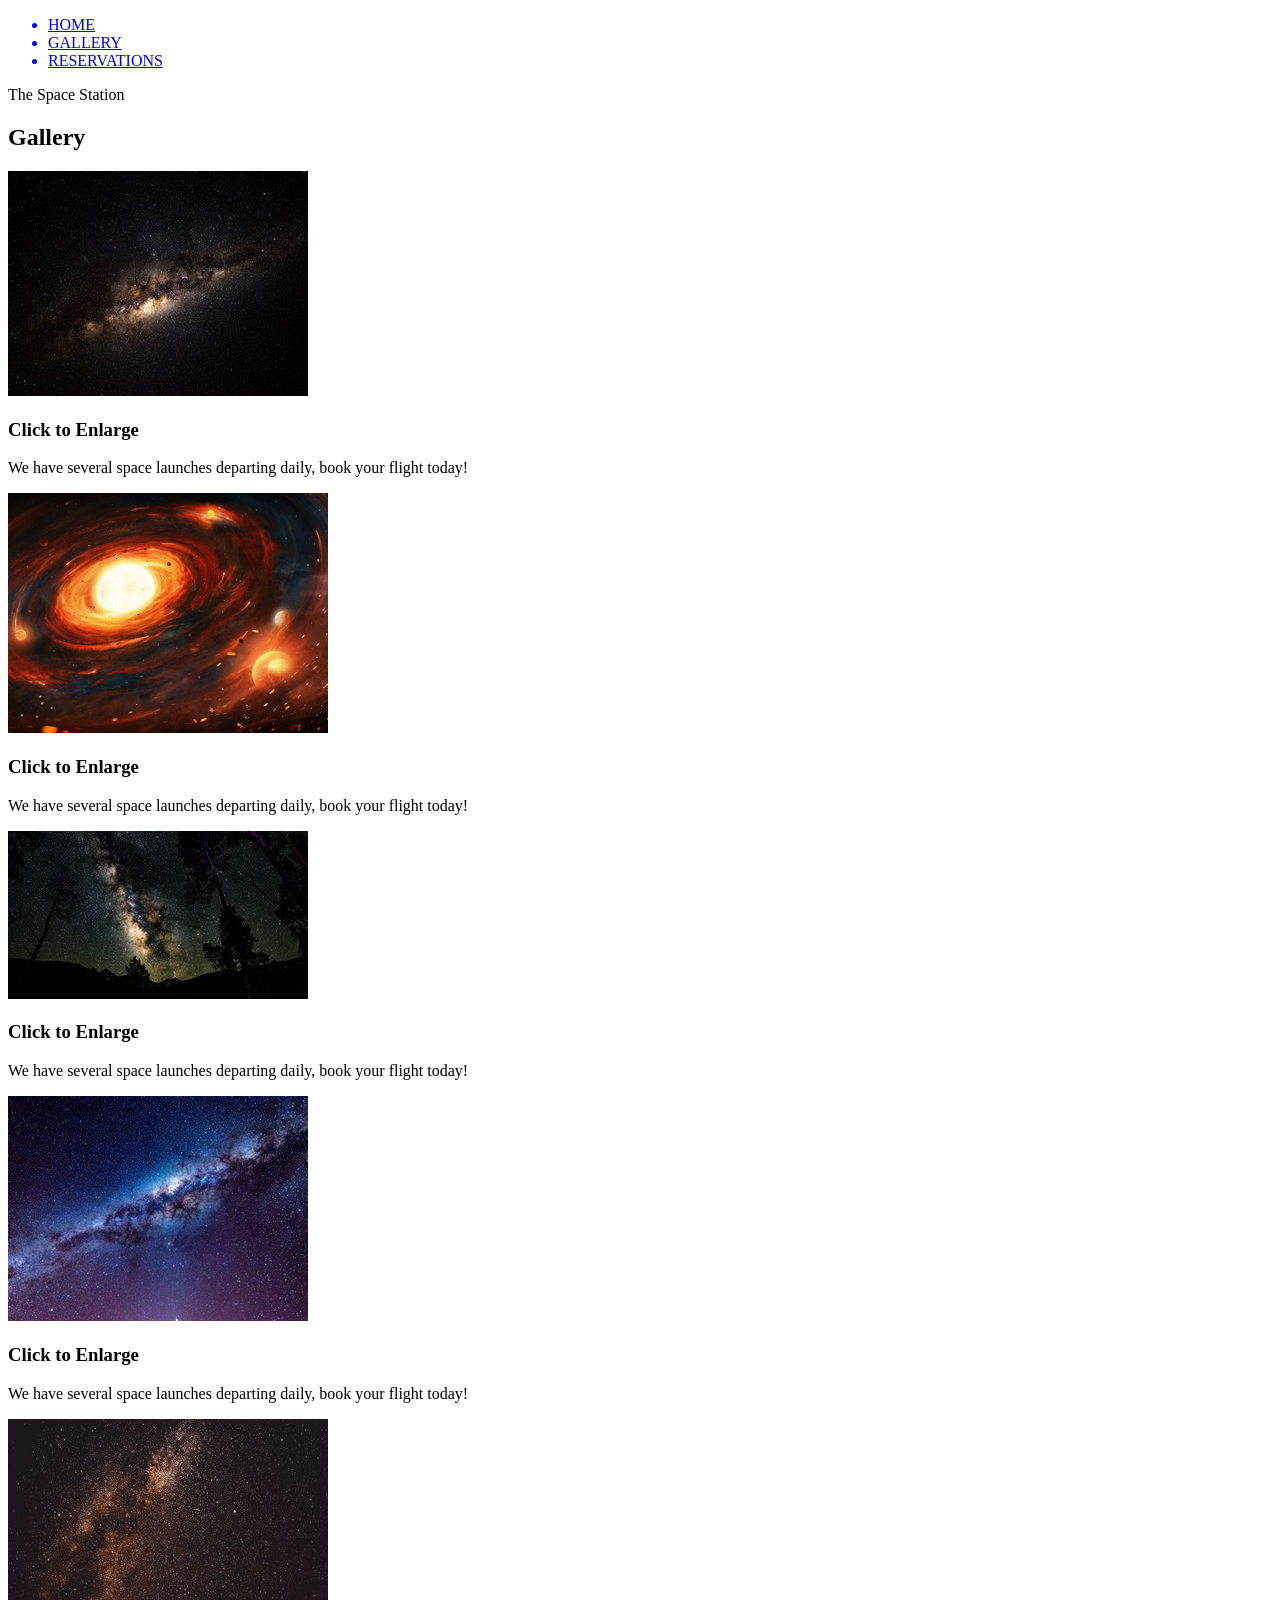
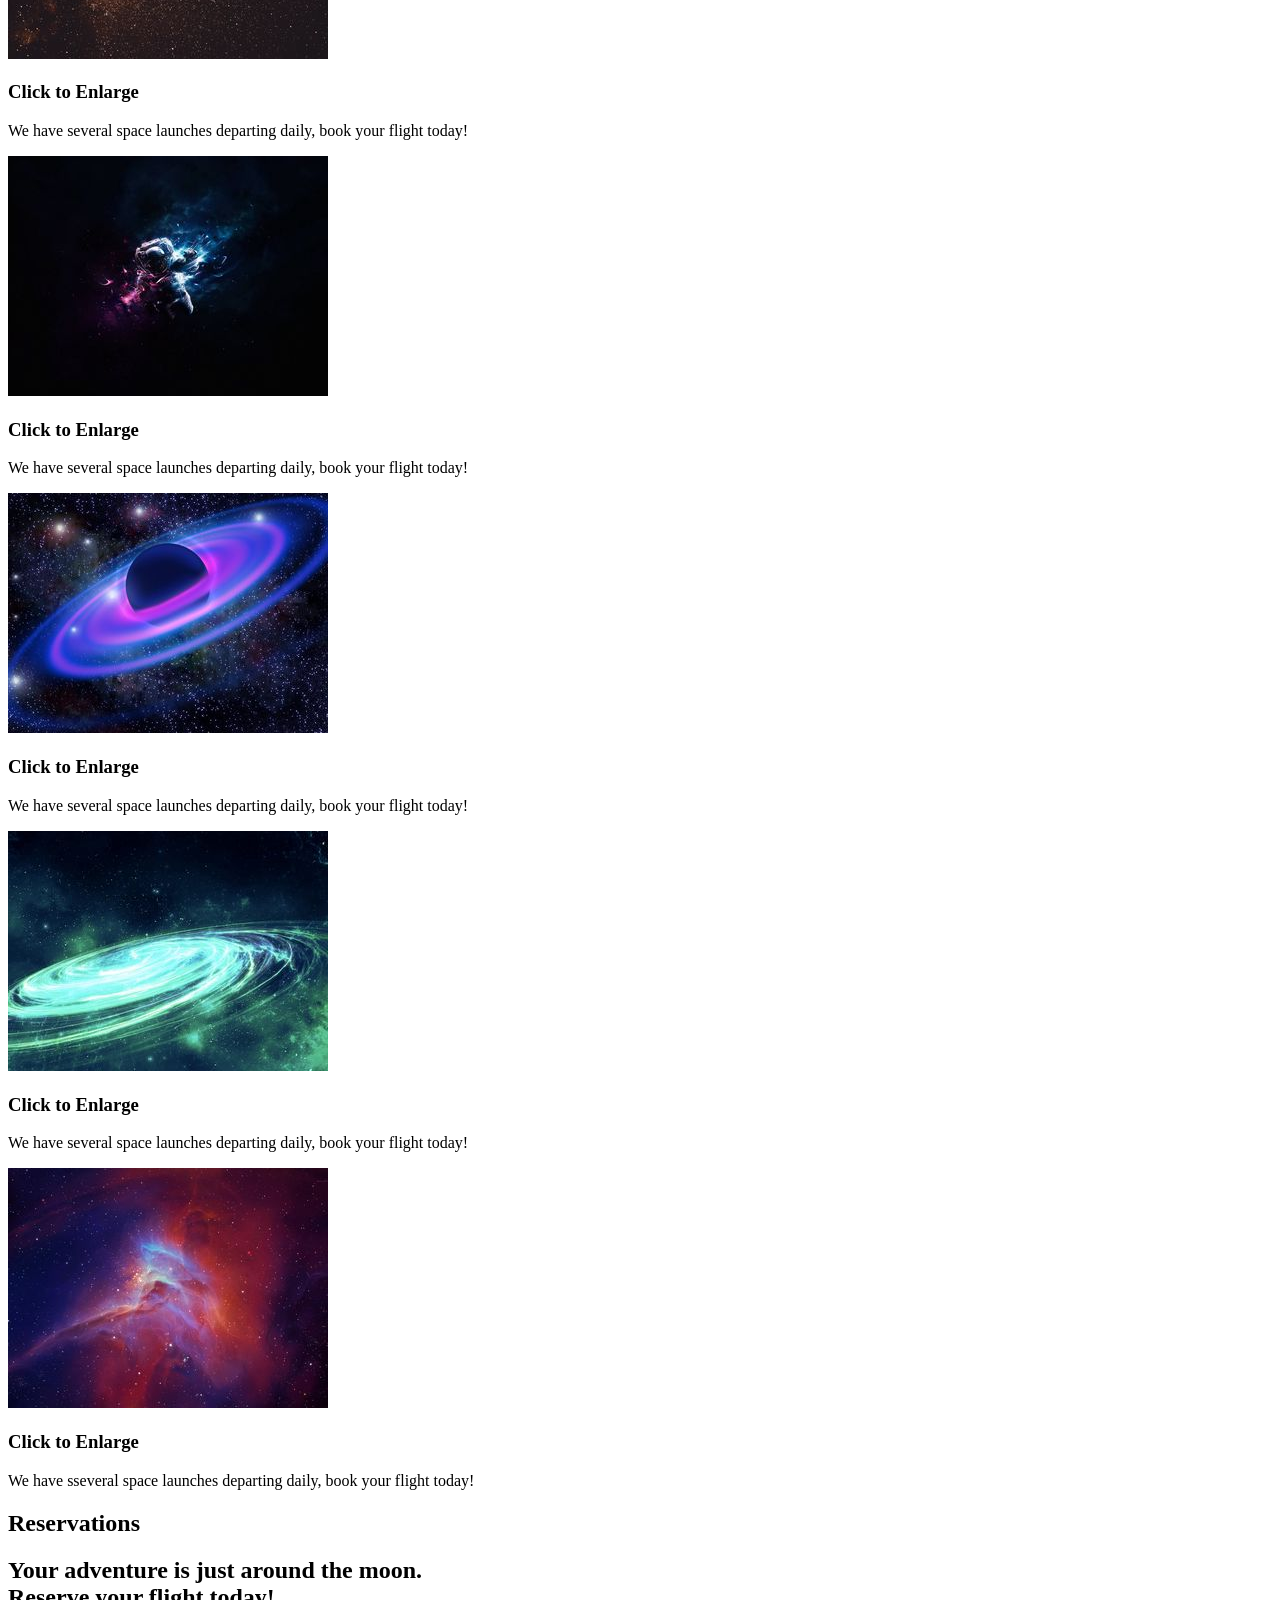
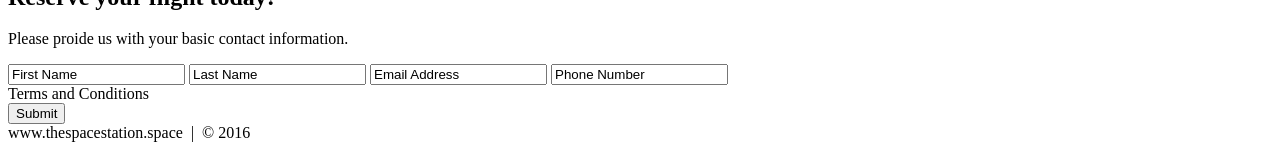
==== Project/index.html @ 5de23e16 "Add files via upload" ====
<!doctype html>
<html lang="en">
	<head>
		<meta charset="UTF-8">
		<title>The Space Station  Resort</title>
	</head>
	<body>
		
		<!-- NAV -->
		<div>
			<div>
				<ul>
					<a href="#home" id="link"><li>HOME</li></a>
					<a href="#gallery"><li>GALLERY</li></a>
					<a href="#contact"><li>RESERVATIONS</li></a>
					
				</ul>
				
			</div>
		</div>
		
		<!--END WAY-->
		
		<!--HOME-->
		
		<div id ="home">
			<div>
				<div>
					<span>The Space Station</span>
					
				</div>
			</div>
		</div>
		
		<!-- END HOME-->
		
		<!-- GALLERY -->
		
		<section>
			<div id="gallery">
				<h1>Gallery</h1>
				<div>
					
					<!-- PHOTO-CONTAINER 1 -->
					<div class="photo-container">
						<div class="photo">
							<img src="images/thumb/thumbnail_1.jpg" alt="star, space, sky">
							<div class="photo-overlay">
								<h3 class="white-head"> Click to Enlarge </h3>
								<p> We have several space launches departing daily, book your flight today!
								</div>
							</div>
						</div>
						
						<!-- END PHOTO-CONTAINER 1 -->
						
						<!-- PHOTO-CONTAINER 2 -->
						<div class="photo-container">
							<div class="photo">
								<img src="images/thumb/thumbnail_2.jpg" alt="spiral, galaxy">
								<div class="photo-overlay">
									<h3 class="white-head"> Click to Enlarge </h3>
									<p> We have several space launches departing daily, book your flight today!
									</div>
								</div>
							</div>
							
							<!-- END PHOTO-CONTAINER 2 -->
							
							<!-- PHOTO-CONTAINER 3 -->
							<div class="photo-container">
								<div class="photo">
									<img src="images/thumb/thumbnail_3.jpg" alt="trees, star, sky">
									<div class="photo-overlay">
										<h3 class="white-head"> Click to Enlarge </h3>
										<p> We have several space launches departing daily, book your flight today!
										</div>
									</div>
								</div>
								
								<!-- END PHOTO-CONTAINER 3 -->
								
								<!-- PHOTO-CONTAINER 4 -->
								<div class="photo-container">
									<div class="photo">
										<img src="images/thumb/thumbnail_4.jpg" alt="milky way, stars, galaxy">
										<div class="photo-overlay">
											<h3 class="white-head"> Click to Enlarge </h3>
											<p> We have several space launches departing daily, book your flight today!
											</div>
										</div>
									</div>
									
									<!-- END PHOTO-CONTAINER 4 -->
									
									<!-- PHOTO-CONTAINER 5 -->
									<div class="photo-container">
										<div class="photo">
											<img src="images/thumb/thumbnail_5.jpg" alt="stars,galaxy">
											<div class="photo-overlay">
												<h3 class="white-head"> Click to Enlarge </h3>
												<p> We have several space launches departing daily, book your flight today!
												</div>
											</div>
										</div>
										
										<!-- END PHOTO-CONTAINER 5 -->
										
										<!-- PHOTO-CONTAINER 6 -->
										<div class="photo-container">
											<div class="photo">
												<img src="images/thumb/thumbnail_6.jpg" alt="astronaut,stars">
												<div class="photo-overlay">
													<h3 class="white-head"> Click to Enlarge </h3>
													<p> We have several space launches departing daily, book your flight today!
													</div>
												</div>
											</div>
											
											<!-- END PHOTO-CONTAINER 6 -->
											
											<!-- PHOTO-CONTAINER 7 -->
											<div class="photo-container">
												<div class="photo">
													<img src="images/thumb/thumbnail_7.jpg" alt="galaxy, stars">
													<div class="photo-overlay">
														<h3 class="white-head"> Click to Enlarge </h3>
														<p> We have several space launches departing daily, book your flight today!
														</div>
													</div>
												</div>
												
												<!-- END PHOTO-CONTAINER 7 -->
												
												<!-- PHOTO-CONTAINER 8 -->
												<div class="photo-container">
													<div class="photo">
														<img src="images/thumb/thumbnail_8.jpg" alt="galaxy, glow, spiral">
														<div class="photo-overlay">
															<h3 class="white-head"> Click to Enlarge </h3>
															<p> We have several space launches departing daily, book your flight today!
															</div>
														</div>
													</div>
													
													<!-- END PHOTO-CONTAINER  8 -->
													
													<!-- PHOTO-CONTAINER 9 -->
													<div class="photo-container">
														<div class="photo">
															<img src="images/thumb/thumbnail_9.jpg" alt="stars,nebula,glow">
															<div class="photo-overlay">
																<h3 class="white-head"> Click to Enlarge </h3>
																<p> We have sseveral space launches departing daily, book your flight today!
																</div>
															</div>
														</div>
														
														<!-- END PHOTO-CONTAINER 9 -->
														
														
														
														
														
													</div>
												</div>
											</section>
											<!-- END GALLERY -->
											
											<!-- RSVP -->
											<section>
												<div id="contact">
													<div>
														<h1> Reservations</h1>
														<div>
															<h2><span>Your adventure is just around the moon.</span>
																<br />Reserve your flight today!
															</h2>
															<p>
																Please proide us with your basic contact information.
															</p>
															<div>
																<form action="" method="post">
																	<input class="rsvp" type="text" value="First Name">
																	<input class="rsvp" type="text" value="Last Name">
																	<input class="rsvp" type="text" value="Email Address">
																	<input class="rsvp" type="text" value="Phone Number">
																	<div class="form-spacer">
																		<label class="terms">Terms and Conditions</label>
																	</div>
																	<div>
																		<input type="submit" value="Submit">
																	</div>
																</form>
															</div>
														</div>
													</div>
												</div>
											</section>
											<!--END RSVP -->
											
											<!-- FOOTER -->
											
											<div>
												www.thespacestation.space &nbsp;|&nbsp; &copy; 2016
											</div>
											<!-- END FOOTER -->
											
											
											
											
											
											
										</body>
									</html>
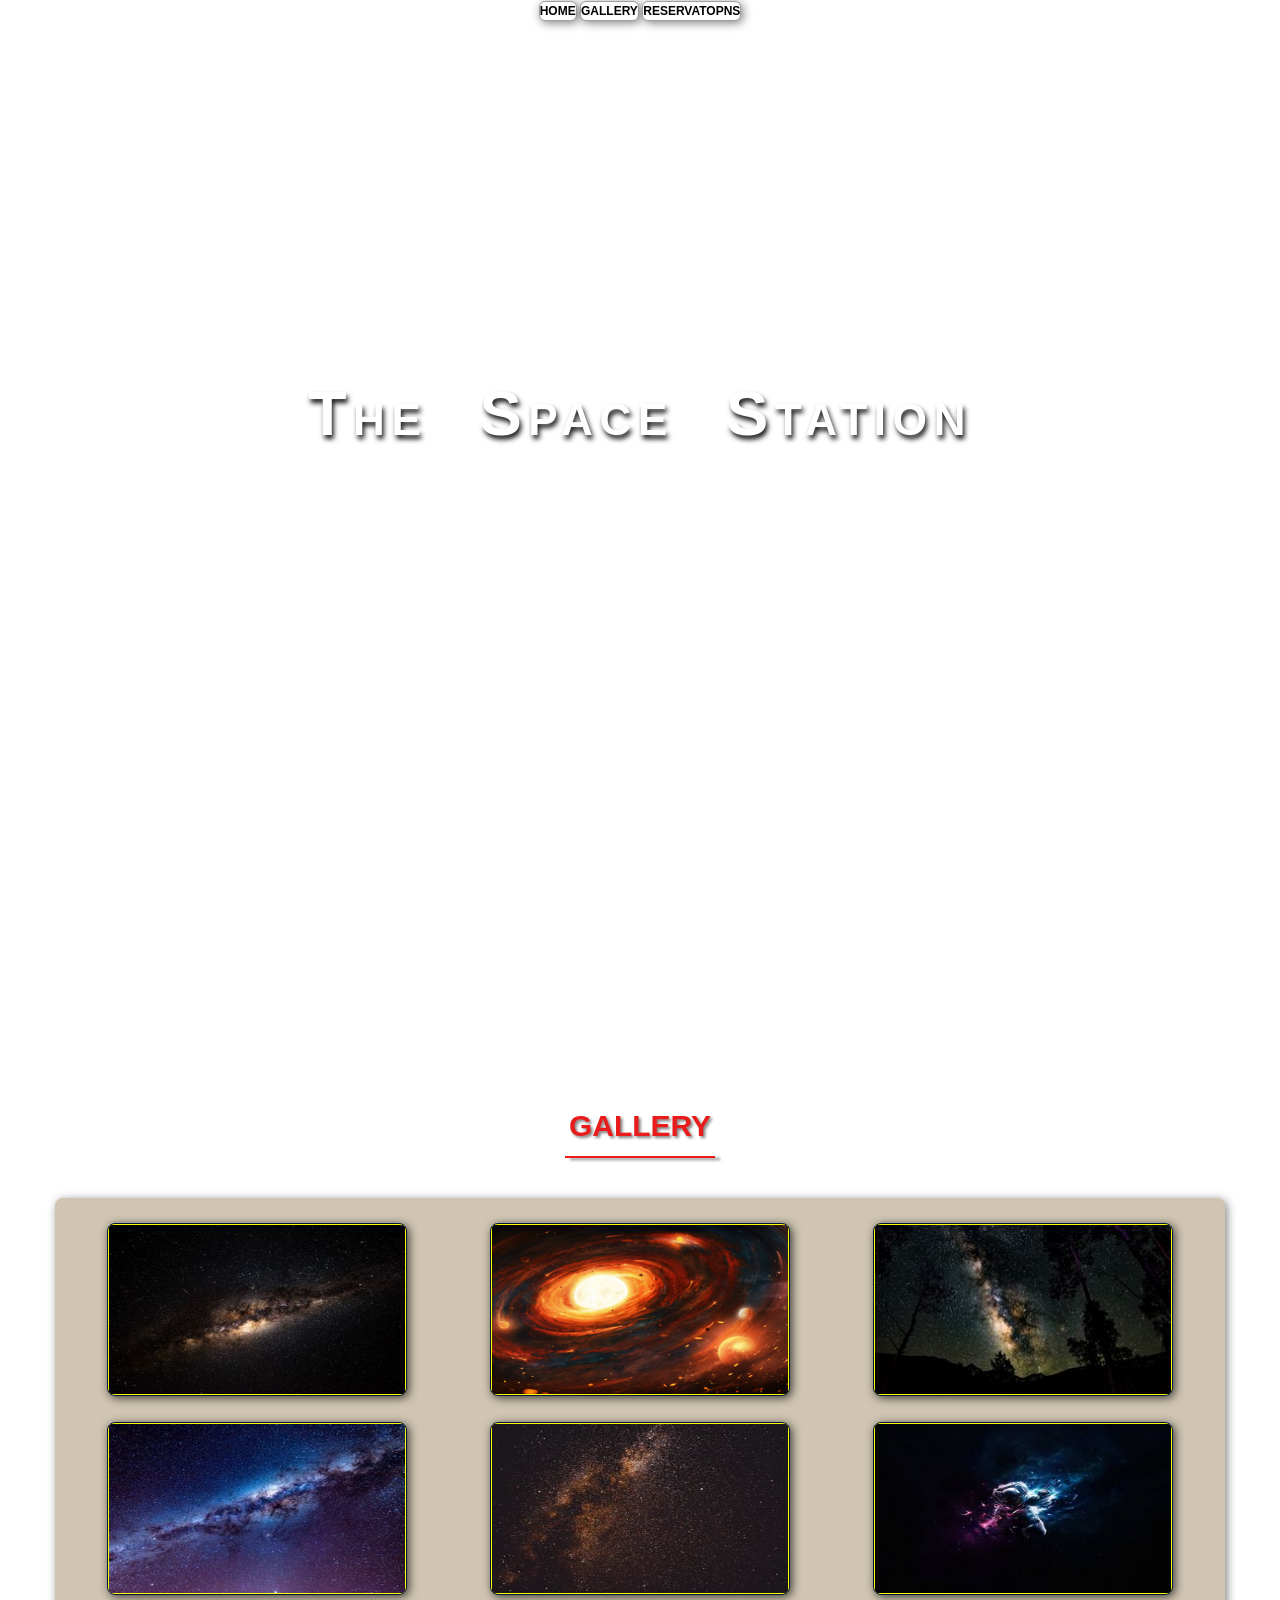
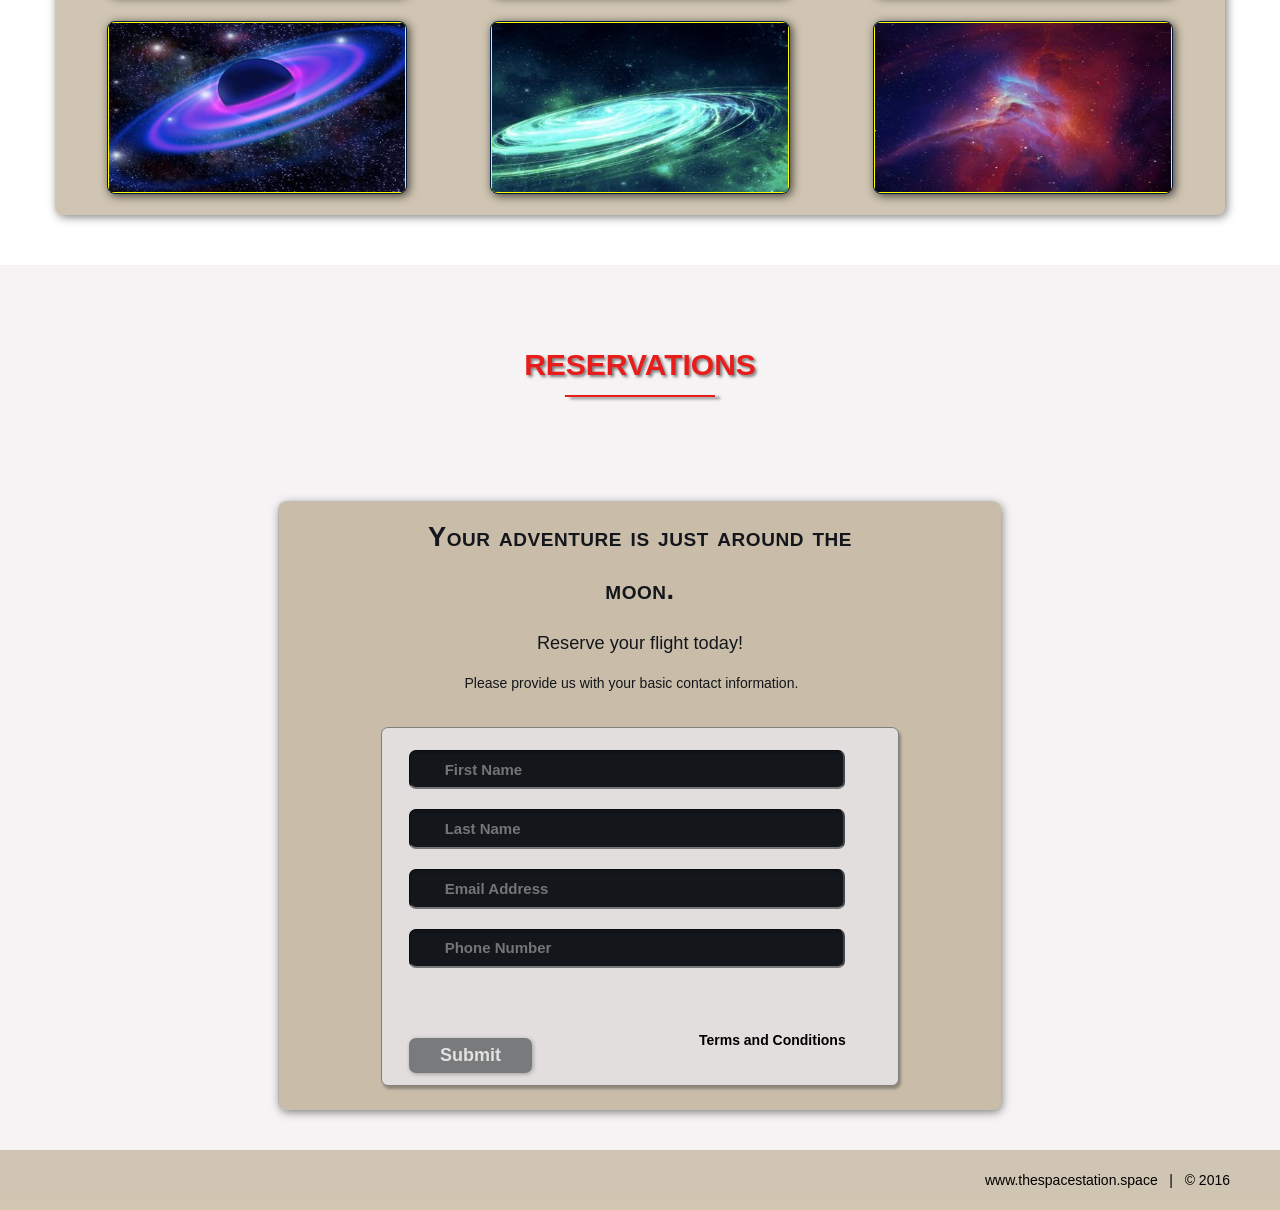
==== commit 217d4264: "Add files via upload" ====
--- a/Project/index.html
+++ b/Project/index.html
@@ -1,215 +1,195 @@
-<!doctype html>
+<!DOCTYPE html>
 <html lang="en">
-	<head>
-		<meta charset="UTF-8">
-		<title>The Space Station  Resort</title>
-	</head>
-	<body>
-		
-		<!-- NAV -->
-		<div>
-			<div>
-				<ul>
-					<a href="#home" id="link"><li>HOME</li></a>
-					<a href="#gallery"><li>GALLERY</li></a>
-					<a href="#contact"><li>RESERVATIONS</li></a>
-					
-				</ul>
-				
+<head>
+	<meta charset="UTF-8">
+	<meta http-equiv="X-UA-Compatible" content="IE=edge">
+	<meta name="viewport" content="width=device-width, initial-scale=1.0">
+	<title>The Space Station | Resort</title>
+	<link rel = "stylesheet" href="./css/shared.css">
+	<link rel = "stylesheet" href="./css/animations.css">
+	
+</head>
+<body>
+
+	<!-- NAV -->
+	<div class ="wrap">
+    <div class="menu-container">
+		<ul class="menu">
+			<a href="#home"><li>HOME</li></a>
+			<a href="#gallery"><li>GALLERY</li></a>
+			<a href="#contact"><li>RESERVATOPNS</li></a>
+		</ul>
+	  </div>
+	</div>
+		<!--END NAV-->
+	
+
+	<!--HOME-->
+	<div id ="home">
+		<div class="container">
+			<div class="text-center">
+				<span class ="head-main">The Space Station</span>
 			</div>
 		</div>
-		
-		<!--END WAY-->
-		
-		<!--HOME-->
-		
-		<div id ="home">
-			<div>
-				<div>
-					<span>The Space Station</span>
-					
+	 </div>
+	<!-- END HOME-->
+
+	<!-- GALLERY -->
+	<section id="gallery">
+		<div class ="container">
+			<h1> Gallery </h1>
+			<div class="flex-container">
+				<!-- PHOTO CONTAINER  1 -->
+				<div class="photo-container">
+					<div class="photo">
+						<img src="./images/thumb/thumbnail_1.jpg" alt="">
+						<div class="photo-overlay">
+							<h3 class="white-head">Click to Enlarge</h3>
+							<p>We have several space launches departing daily, book your flight today!</p>
+						</div>
+					</div>
 				</div>
+				<!-- END PHOTO- CONTAINER 1-->
+				<!-- PHOTO CONTAINER  2 -->
+				<div class="photo-container">
+					<div class="photo">
+						<img src="./images/thumb/thumbnail_2.jpg" alt="">
+						<div class="photo-overlay">
+							<h3 class="white-head">Click to Enlarge</h3>
+							<p>We have several space launches departing daily, book your flight today!</p>
+						</div>
+					</div>
+				</div>
+				<!-- END PHOTO- CONTAINER 2-->
+				<!-- PHOTO CONTAINER 3 -->
+				<div class="photo-container">
+					<div class="photo">
+						<img src="./images/thumb/thumbnail_3.jpg" alt="">
+						<div class="photo-overlay">
+							<h3 class="white-head">Click to Enlarge</h3>
+							<p>We have several space launches departing daily, book your flight today!</p>
+						</div>
+					</div>
+				</div>
+				<!-- END PHOTO- CONTAINER 3-->
+				<!-- PHOTO CONTAINER  4 -->
+				<div class="photo-container">
+					<div class="photo">
+						<img src="./images/thumb/thumbnail_4.jpg" alt="">
+						<div class="photo-overlay">
+							<h3 class="white-head">Click to Enlarge</h3>
+							<p>We have several space launches departing daily, book your flight today!</p>
+						</div>
+					</div>
+				</div>
+				<!-- END PHOTO- CONTAINER 4-->
+				<!-- PHOTO CONTAINER 5 -->
+				<div class="photo-container">
+					<div class="photo">
+						<img src="./images/thumb/thumbnail_5.jpg" alt="">
+						<div class="photo-overlay">
+							<h3 class="white-head">Click to Enlarge</h3>
+							<p>We have several space launches departing daily, book your flight today!</p>
+						</div>
+					</div>
+				</div>
+				<!-- END PHOTO- CONTAINER 5-->
+				<!-- PHOTO CONTAINER 6 -->
+				<div class="photo-container">
+					<div class="photo">
+						<img src="./images/thumb/thumbnail_6.jpg" alt="">
+						<div class="photo-overlay">
+							<h3 class="white-head">Click to Enlarge</h3>
+							<p>We have several space launches departing daily, book your flight today!</p>
+						</div>
+					</div>
+				</div>
+				<!-- END PHOTO- CONTAINER 6-->
+				<!-- PHOTO CONTAINER  7 -->
+				<div class="photo-container">
+					<div class="photo">
+						<img src="./images/thumb/thumbnail_7.jpg" alt="">
+						<div class="photo-overlay">
+							<h3 class="white-head">Click to Enlarge</h3>
+							<p>We have several space launches departing daily, book your flight today!</p>
+						</div>
+					</div>
+				</div>
+				<!-- END PHOTO- CONTAINER 7-->
+				<!-- PHOTO CONTAINER  8 -->
+				<div class="photo-container">
+					<div class="photo">
+						<img src="./images/thumb/thumbnail_8.jpg" alt="">
+						<div class="photo-overlay">
+							<h3 class="white-head">Click to Enlarge</h3>
+							<p>We have several space launches departing daily, book your flight today!</p>
+						</div>
+					</div>
+				</div>
+				<!-- END PHOTO- CONTAINER 8-->
+				<!-- PHOTO CONTAINER 9 -->
+				<div class="photo-container">
+					<div class="photo">
+						<img src="./images/thumb/thumbnail_9.jpg" alt="">
+						<div class="photo-overlay">
+							<h3 class="white-head">Click to Enlarge</h3>
+							<p>We have several space launches departing daily, book your flight today!</p>
+						</div>
+					</div>
+				</div>
+				<!-- END PHOTO- CONTAINER 9-->
 			</div>
 		</div>
-		
-		<!-- END HOME-->
-		
-		<!-- GALLERY -->
-		
-		<section>
-			<div id="gallery">
-				<h1>Gallery</h1>
-				<div>
-					
-					<!-- PHOTO-CONTAINER 1 -->
-					<div class="photo-container">
-						<div class="photo">
-							<img src="images/thumb/thumbnail_1.jpg" alt="star, space, sky">
-							<div class="photo-overlay">
-								<h3 class="white-head"> Click to Enlarge </h3>
-								<p> We have several space launches departing daily, book your flight today!
-								</div>
-							</div>
+	</section>
+
+	<!-- END GALLERY -->
+
+
+	<!-- RSVP -->
+	<section id="contact">
+		<div class="container">
+		<div class="heading-padding">
+			<h1 class="heading-padding">Reservations</h1>
+			<div class="reservation">
+				<h2><span>Your adventure is just around the moon.</span>
+				<br>Reserve your flight today!
+				</h2>
+				<p class="rsvp-text">
+					Please provide us with your basic contact information.
+
+				</p>
+				<div class="form-rsvp">
+					<form action="" method= "post" >
+						<input class="rsvp" type="text" value ="" placeholder="First Name">
+						<input class="rsvp" type="text" value ="" placeholder="Last Name">
+						<input class="rsvp" type="text" value ="" placeholder="Email Address">
+						<input class="rsvp" type="text" value ="" placeholder="Phone Number">
+						<div class="form-spacer">
+							<label class="terms"> Terms and Conditions </label>
 						</div>
-						
-						<!-- END PHOTO-CONTAINER 1 -->
-						
-						<!-- PHOTO-CONTAINER 2 -->
-						<div class="photo-container">
-							<div class="photo">
-								<img src="images/thumb/thumbnail_2.jpg" alt="spiral, galaxy">
-								<div class="photo-overlay">
-									<h3 class="white-head"> Click to Enlarge </h3>
-									<p> We have several space launches departing daily, book your flight today!
-									</div>
-								</div>
-							</div>
-							
-							<!-- END PHOTO-CONTAINER 2 -->
-							
-							<!-- PHOTO-CONTAINER 3 -->
-							<div class="photo-container">
-								<div class="photo">
-									<img src="images/thumb/thumbnail_3.jpg" alt="trees, star, sky">
-									<div class="photo-overlay">
-										<h3 class="white-head"> Click to Enlarge </h3>
-										<p> We have several space launches departing daily, book your flight today!
-										</div>
-									</div>
-								</div>
-								
-								<!-- END PHOTO-CONTAINER 3 -->
-								
-								<!-- PHOTO-CONTAINER 4 -->
-								<div class="photo-container">
-									<div class="photo">
-										<img src="images/thumb/thumbnail_4.jpg" alt="milky way, stars, galaxy">
-										<div class="photo-overlay">
-											<h3 class="white-head"> Click to Enlarge </h3>
-											<p> We have several space launches departing daily, book your flight today!
-											</div>
-										</div>
-									</div>
-									
-									<!-- END PHOTO-CONTAINER 4 -->
-									
-									<!-- PHOTO-CONTAINER 5 -->
-									<div class="photo-container">
-										<div class="photo">
-											<img src="images/thumb/thumbnail_5.jpg" alt="stars,galaxy">
-											<div class="photo-overlay">
-												<h3 class="white-head"> Click to Enlarge </h3>
-												<p> We have several space launches departing daily, book your flight today!
-												</div>
-											</div>
-										</div>
-										
-										<!-- END PHOTO-CONTAINER 5 -->
-										
-										<!-- PHOTO-CONTAINER 6 -->
-										<div class="photo-container">
-											<div class="photo">
-												<img src="images/thumb/thumbnail_6.jpg" alt="astronaut,stars">
-												<div class="photo-overlay">
-													<h3 class="white-head"> Click to Enlarge </h3>
-													<p> We have several space launches departing daily, book your flight today!
-													</div>
-												</div>
-											</div>
-											
-											<!-- END PHOTO-CONTAINER 6 -->
-											
-											<!-- PHOTO-CONTAINER 7 -->
-											<div class="photo-container">
-												<div class="photo">
-													<img src="images/thumb/thumbnail_7.jpg" alt="galaxy, stars">
-													<div class="photo-overlay">
-														<h3 class="white-head"> Click to Enlarge </h3>
-														<p> We have several space launches departing daily, book your flight today!
-														</div>
-													</div>
-												</div>
-												
-												<!-- END PHOTO-CONTAINER 7 -->
-												
-												<!-- PHOTO-CONTAINER 8 -->
-												<div class="photo-container">
-													<div class="photo">
-														<img src="images/thumb/thumbnail_8.jpg" alt="galaxy, glow, spiral">
-														<div class="photo-overlay">
-															<h3 class="white-head"> Click to Enlarge </h3>
-															<p> We have several space launches departing daily, book your flight today!
-															</div>
-														</div>
-													</div>
-													
-													<!-- END PHOTO-CONTAINER  8 -->
-													
-													<!-- PHOTO-CONTAINER 9 -->
-													<div class="photo-container">
-														<div class="photo">
-															<img src="images/thumb/thumbnail_9.jpg" alt="stars,nebula,glow">
-															<div class="photo-overlay">
-																<h3 class="white-head"> Click to Enlarge </h3>
-																<p> We have sseveral space launches departing daily, book your flight today!
-																</div>
-															</div>
-														</div>
-														
-														<!-- END PHOTO-CONTAINER 9 -->
-														
-														
-														
-														
-														
-													</div>
-												</div>
-											</section>
-											<!-- END GALLERY -->
-											
-											<!-- RSVP -->
-											<section>
-												<div id="contact">
-													<div>
-														<h1> Reservations</h1>
-														<div>
-															<h2><span>Your adventure is just around the moon.</span>
-																<br />Reserve your flight today!
-															</h2>
-															<p>
-																Please proide us with your basic contact information.
-															</p>
-															<div>
-																<form action="" method="post">
-																	<input class="rsvp" type="text" value="First Name">
-																	<input class="rsvp" type="text" value="Last Name">
-																	<input class="rsvp" type="text" value="Email Address">
-																	<input class="rsvp" type="text" value="Phone Number">
-																	<div class="form-spacer">
-																		<label class="terms">Terms and Conditions</label>
-																	</div>
-																	<div>
-																		<input type="submit" value="Submit">
-																	</div>
-																</form>
-															</div>
-														</div>
-													</div>
-												</div>
-											</section>
-											<!--END RSVP -->
-											
-											<!-- FOOTER -->
-											
-											<div>
-												www.thespacestation.space &nbsp;|&nbsp; &copy; 2016
-											</div>
-											<!-- END FOOTER -->
-											
-											
-											
-											
-											
-											
-										</body>
-									</html>																						+						<div class="submit">
+							<input type="submit" value="Submit">
+						</div>
+					</form>
+				</div>
+			 </div> 
+			</div>
+		</div>
+
+	</section>
+
+	<!-- END RSVP-->
+
+	<!-- FOOTER -->
+	<div id ="footer">
+		www.thespacestation.space &nbsp; | &nbsp; &copy; 2016 
+
+	</div>
+	
+	<!-- END FOOTER-->
+
+  </body>
+</html>
+
+</body>
+</html>
--- a/Project/css/shared.css
+++ b/Project/css/shared.css
@@ -0,0 +1,442 @@
+/*===========================================
+
+Author: Daniel Christie
+checkoutay.space
+
+===========================================
+
+  GENERIC STYLES
+
+===========================================*/
+
+html {
+    font-family: sans-serif;
+    font-size: 62.5%;
+    -webkit-tap-highlight-color: rgba(0,0,0,0);
+    -webkit-text-size-adjust: 100%;
+    -ms-text-size-adjust: 100%;
+}
+
+
+body {
+    font-size: 14px;
+    margin: 0;
+    font-family: "Helvetica Neue", Helvetica, Arial, sans-serif;
+    line-height: 1.42857143;
+    color: #333;
+    background-color: #fff;
+}
+
+
+footer, nav {
+    display: block;
+}
+
+
+h1, h2, h3 ,h4, h5, h6 {
+    font-family: 'Open Sans', sans-serif;
+}
+
+h1 {
+    line-height: 50px;
+    font-weight: 900;
+    font-size: 30px;
+    text-transform: uppercase;
+    text-align: center;
+    color: #E91C1C;
+    text-shadow: 2px 2px 3px rgba(0,0,0,0.5);
+}
+
+
+h1::after { /*This is the underline */ 
+
+display:block;
+content: "";
+height: 2px;
+width: 150px;
+background: #E91C1C;
+margin: 5px auto 40px;
+box-shadow: 5px 2px 3px rgba(0,0,0,0.5);
+
+
+}
+
+
+
+h2 {
+    line-heighT: 50px;
+    color: #E91C1C;
+
+    
+}
+
+
+h3 {
+    line-height: 30px;
+    padding-bottom: 20px;
+
+}
+
+
+h4 {
+    padding-top: 25px;
+    line-height: 40px;
+    padding-bottom: 0px;
+    font-size: 22px;
+    font-weight: 900;
+
+}
+
+
+p {
+    font-weight: 300;
+    line-height: 30px;
+    padding-bottom: 15px;
+}
+
+.text-center {
+    text-align: center;
+}
+
+
+.heading-padding {
+    padding-bottom: 40px;
+}
+
+
+section {
+    padding-top: 50px;
+    margin-top: 50px;
+}
+
+
+.navbar {
+    height: 105px;
+    max-height: 340px;
+    display:block;
+}
+
+.container {
+    padding-right:15px;
+    padding-left:15px;
+    margin-right:auto;
+    margin-left:auto;
+    
+}
+
+.container-fluid {
+    padding-right: 15px;
+    padding-left: 15px;
+    margin-right: auto;
+    margin-left: auto;
+}
+
+
+.row {
+    margin-right: -15px;
+    margin-left: -15px;
+}
+
+.clearfix:after,
+.container:after,
+.navbar:after {
+    clear: both;
+    display: table;
+    content: " ";
+}
+
+
+.wrap {
+    height: 100%;
+    width: 100%;
+    position: absolute;
+
+   /* This ensures that the images cannot render outside of their container without forcing any scrollbars */
+
+overflow:hidden;
+top: 0;
+left: 0;
+text-align: center;
+
+}
+
+
+
+.menu-container {
+    max-height: 340px;
+    margin: 0% auto;
+    content: " ";
+    /* top: 0;
+    left: 0: */
+    /* position anbsolute; */ /* to the top edge of the screen */
+    width: 100%;
+    position: fixed;
+    z-index: 100;
+    /*background-color: rgba(255,255,255,0.5);*/
+}
+
+
+
+/*====================================================
+  HOME SECTION STYLES
+  ================================================*/
+
+  #home {
+    background: url(../images/planets.jpg) no-repeat 50% 50%;
+    background-attachment: fixed;
+    -webkit-background-size: cover;
+    -moz-background-size: cover;
+    -o-background-size: cover;
+    background-size: cover;
+    width: 100%;
+    display: block;
+    height: auto;
+    padding-top: 350px; /*This is spacer before the Main title Logo */
+    padding-bottom: 500px; /*This is spacer after the Main title Logo */
+    color: #fff;
+  }
+
+
+  .head-main {
+    text-shadow: 2px 4px 5px rgba(0, 0,0, 0.9);
+    font-variant: small-caps;
+    color: #fff;
+    letter-spacing: 5pt;
+    word-spacing: 21pt;
+    font-size: 4.5em;
+    text-align: left;
+    font-family: impact, sans-serif;
+    line-height: 2;
+    font-weight: 900;
+    border: 5px double #fff;
+    padding: 10px;
+  }
+
+
+  .head-sub-main {
+    font-size: 23px;
+    font-weight: 500;
+    padding: 50px 20px 10px 20px;
+    text-transform: uppercase;
+  }
+
+  .head-last {
+    font-size: 18px;
+    font-weight: 900;
+    padding: 5px 20px 20px 20px;
+    border: 1px dotted #fff;
+    padding: 5px;
+  }
+
+
+  /*=========================================
+  Contact STYLES
+  ===========================================*/
+
+  .flex-container {
+    display: -webkit-flex;
+    display: flex;
+    flex-wrap: wrap;
+    padding: 10px;
+    border-radius: 8px;
+    margin: 0px auto;
+    background-color: rgba(100,65,0, .3);
+    box-shadow: 2px 2px 10px 0 rgba(0,0,0,0.5);
+  }
+
+
+
+  #contact {
+    background-color: #f5f3f3;
+  }
+
+  .reservation {
+    width: 60%;
+    padding: 10px;
+    border-radius: 8px;
+    margin: 0px auto;
+    background-color: rgba(100,65,0,.3);
+    box-shadow: -1px -1px 1px 0 rgba(0,0,0,0.1), 1px 2px 10px 0 rgba(0,0,0,0.5);
+  }
+
+
+  .reservation h2{
+    width: 70%;
+    text-align: center;
+    margin: 0 auto;
+    color: #13161B;
+    font-weight: 500;
+    font-size: 1.3em;
+    letter-spacing: 0pt;
+    word-spacing: 0pt;
+
+  }
+
+
+  
+  .reservation h2 span {
+    width: 70%;
+    text-align: center;
+    margin: 0 auto;
+    color: #13161B;
+    font-weight: 900;
+    font-size: 1.5em;
+    font-variant: small-caps;
+    letter-spacing: .4pt;
+    word-spacing: .3pt;
+    
+  }
+
+
+  .reservation p {
+    color: #13161B; 
+    width: 50%;
+    margin: 0 auto; 
+  }
+
+
+.reservation form {
+    font-size: 15px;
+    outline: none;
+    font-weight: 600;
+    color:#8D8E8F;
+    padding: 12px 12px;
+    width: 70%;
+    border: 1px solid #808080;
+    margin: 2% auto;
+    border-radius: 7px;
+    background: rgb(227,222,222);
+    box-shadow: 2px 3px 3px 0px rgba(0,0,0, 0.3);
+    font-family: 'Raleway', sans-serif;
+}
+
+
+.reservation input[type="text"] {
+    font-size: 15px;
+    outline: none;
+    font-weight: 600;
+    color: #8D8E8F;
+    padding: 2% 1% 2% 7%;
+    width: 80%;
+    border-top: 1px solid #090B0D;
+    border-right:2px solid #424549;
+    border-left: 1px solid #090B0D;
+    margin: 10px 1em;
+    border-radius: 7px;
+    background: #13161B;
+    box-shadow: inset 0px 3px 0px 0px rgba(5,5,5, 0.15);
+    font-family: 'Raleway', sans-serif;
+
+}
+
+
+
+
+.reservation input[type="text"]:hover {
+    box-shadow: 0 0 18px rgba(100,65,0,.8);
+}
+
+
+
+
+
+.form-spacer {
+    padding: 30px 39px;
+}
+
+.terms {
+    margin: 30px 1px 0 0;
+    padding-left: 52px;
+    font-size: 14px;
+    line-height: 5px;
+    color: #000;
+    cursor: pointer;
+    font-family: 'Raleway', sans-serif;
+    font-weight: 600;
+    position: relative;
+    display: inline;
+    float: right;        
+}
+
+.terms:hover {
+    color: orange;
+    text-decoration: underline;
+}
+
+
+
+
+.submit input[type="submit"] {
+    color: rgb(225,225,225);
+    cursor: pointer;
+    border: none;
+    font-weight: 900;
+    outline: none;
+    text-align: center;
+    font-family: 'Raleway', sans-serif;
+    margin: 0px 3%;
+    padding: 7px 0px;
+    width: 25%;
+    font-size: 18px;
+    transition: border-color 0.3s color 0.3s background-color 0.3s;
+    border-radius: 7px;
+    background-color: #797a7b;
+    box-shadow: 1px 1px 4px 0 rgba(0,0,0,0.3);
+}
+
+
+.submit input[type="submit"]:hover{
+    color:#000;
+    background-color:#8D8E8F;
+    box-shadow: inset 1px 2px 15px 0 rgba(0,0,0,0.5);
+}
+
+/*========================================================
+FOOTER STYLES
+=======================================================*/
+
+
+#footer {
+    background-color: rgba(100,65,0,.3);
+    color: #000;
+    text-shadow: 2px 2px 8px 0 (0,0,0,0.4);
+    padding: 20px 50px 20px 50px;
+    text-align: right;
+
+}
+
+
+/*===================================
+MEDIA QUEREIS
+=====================================*/
+@media all and(max-width:640px) and (min-width:381px) {
+    .head-main{
+        font-size: 20px;
+    }
+}
+
+@media all and (max-width:381px) and (mind-width:200px) {
+    .head-main{
+        font-size: 24px;
+    }
+}
+
+@media (min-width: 760px) {
+    .container{
+        width: 750px;
+    }
+}
+
+
+@media (min-width: 992px) {
+    .container{
+        width: 970px;
+    }
+}
+
+@media (min-width: 1200px) {
+    .container {
+        width: 1170px;
+    }
+}
+
--- a/Project/css/animations.css
+++ b/Project/css/animations.css
@@ -0,0 +1,120 @@
+/*=============================
+MENU SECTION ANIMATION
+===============================*/
+
+.menu {
+    color: #f00;
+    font: bold 12px/18px sans-serif;
+    text-align: center;
+    display: inline;
+    margin: 0% auto;
+    padding: 0;
+    list-style: none;
+    text-decoration: none;
+}
+
+.menu li {
+    color:#000;
+    background-color: rgba(255,255,255, 1);
+    display: inline-block;
+    margin: 0% auto;
+    position: relative;
+    position: 15px 4%;
+    border: 1px solid #9D9FA2;
+    box-shadow: 2px 2px 10px 0 rgba(0,0,0,0.5);
+    border-radius: 6px;
+    /*background-color: #052136;*/
+    cursor:pointer;
+    transition-property: background;
+    transition-duration: .4s;
+    transition-delay: 0s;
+    transition-timing-function:ease-in-out;
+
+}
+
+
+.menu li:hover {
+    color: #f00;
+    background-color: rgba(100,65,0,.3);
+}
+
+
+/*==================================
+GALLERY SECTION ANIMATION
+==================================*/
+
+.photo {
+    position: relative;
+    line-height: 0;
+    margin-bottom: 2em;
+    overflow: hidden;
+    border-radius: 8px;
+    padding:1px;
+    border: 1px solid #021a40;
+    background-color: #ff0;
+    box-shadow: 2px 2px 10px 0 rgba(0,0,0,0.7);
+}
+
+.photo-container {
+    text-align: center;
+    margin: 15px auto;
+    width: 300px;
+    height: 169px;
+}
+
+.photo-container img {
+    max-width: 100%;
+    width: 300px;
+    height: 169px;
+}
+
+
+.photo-overlay {
+    color:#fff;
+    position:absolute;
+    top: 0;
+    right: 0;
+    bottom: 0;
+    left: 0;
+    padding-left: 20px;
+    padding-right: 20px;
+    justify-content:center; /*for centering text inside .photo-overlay */
+    align-items:center;
+    background: rgba(0,0,0, .5);
+}
+
+
+.white-head {
+    color:#C9BDAA;
+    margin-top: 5%;
+    
+}
+
+
+/*==================================
+Photo Overlay Transitions
+================================= */
+.photo-overlay {
+    opacity: 0;
+    transition: opacity .5s;
+    border-radius: 10px;
+    cursor:pointer;
+}
+
+
+.photo-overlay:hover {
+    opacity: 1;
+
+}
+
+
+
+.photo img {
+    transition: transform .5s;
+    transform-origin: 50% 50%;
+}
+
+.photo:hover img {
+    transform: scale(1.1);
+    
+}
